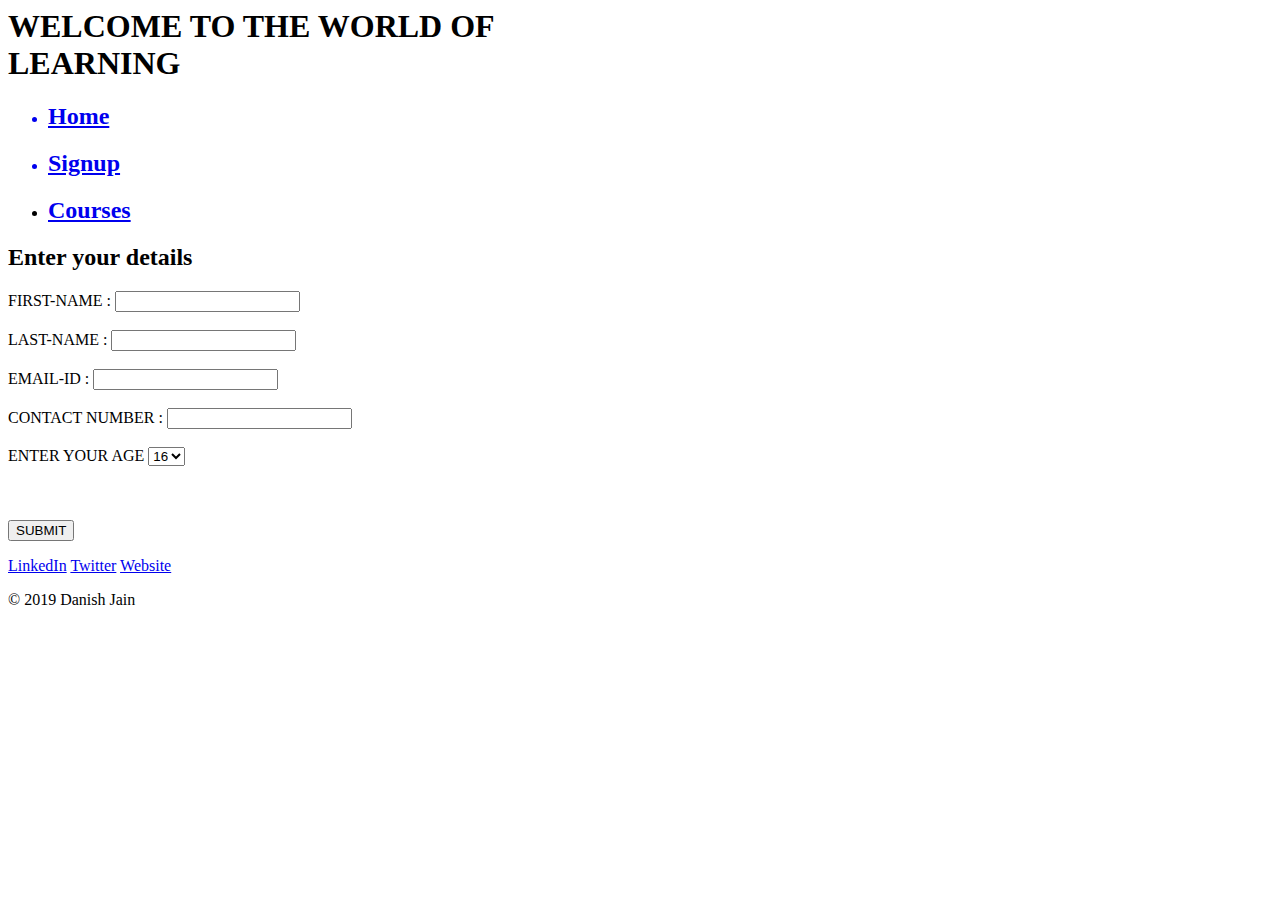
==== index.html @ b7ee3d74 "Add files via upload" ====
<html>

<head>
  <title> Training Cell </title>
  <link rel="stylesheet" href="E:\the-complete-web-development-bootcamp\working\collegeproj\hicss.css">
  <link href="https://fonts.googleapis.com/css?family=Lato" rel="stylesheet">
  <link href="https://fonts.googleapis.com/css?family=Overlock" rel="stylesheet">

</head>

<body>
  <div class="top">
    <h1>WELCOME TO THE WORLD OF<br> <span>LEARNING</span></h1>
  </div>

  <div class="blur">

    <div class="nav">

      <ul>
        <a href="#">
          <li>
            <h2>Home</h2>
          </li>
        </a>
        <a href="#">
          <li>
            <h2>Signup</h2>
          </li>
        </a>
        <li>
          <a href="#">
            <h2>Courses</h2>
        </li>
        </a>
      </ul>
    </div>

    


    <h2 class="detail"> Enter your details </h2>
    <form action="hi2.html">
      <label> FIRST-NAME :
        <input type="text" name="firstname" required>
      </label>
      <br>
      <br>
      <label> LAST-NAME :
        <input type="text" name="lastname" required>
      </label>
      <br>

      <br>
      <label class="el"> EMAIL-ID :
        <input class="email" type="email" name=email required>
      </label>
      <br>

      <br>
      <label class="cn"> CONTACT NUMBER :
        <input class="cnl" type="text" maxlength="10" name="firstname" required>
      </label>
      <br>

      <br>
      <label> ENTER YOUR AGE
        <select name="age">
          <option value=16> 16 </option>
          <option value=17> 17 </option>
          <option value=18> 18 </option>
        </select>
      </label>
      <br>

      <br>
      <br>

      <br>
      <button class="butn" type="submit">SUBMIT</button>

    </form>
  </div>
<div class="bottom-container">
    <a class="footer-link" href="https://www.linkedin.com/in/danish-jain-736843171/">LinkedIn</a>
    <a class="footer-link" href="https://twitter.com/danishjain25">Twitter</a>
    <a class="footer-link" href="E:/the-complete-web-development-bootcamp/working/CSS%20-%20My%20Site/index.html">Website</a>
    <p class="copyright">© 2019 Danish Jain </p>
  </div>


</body>

</html>
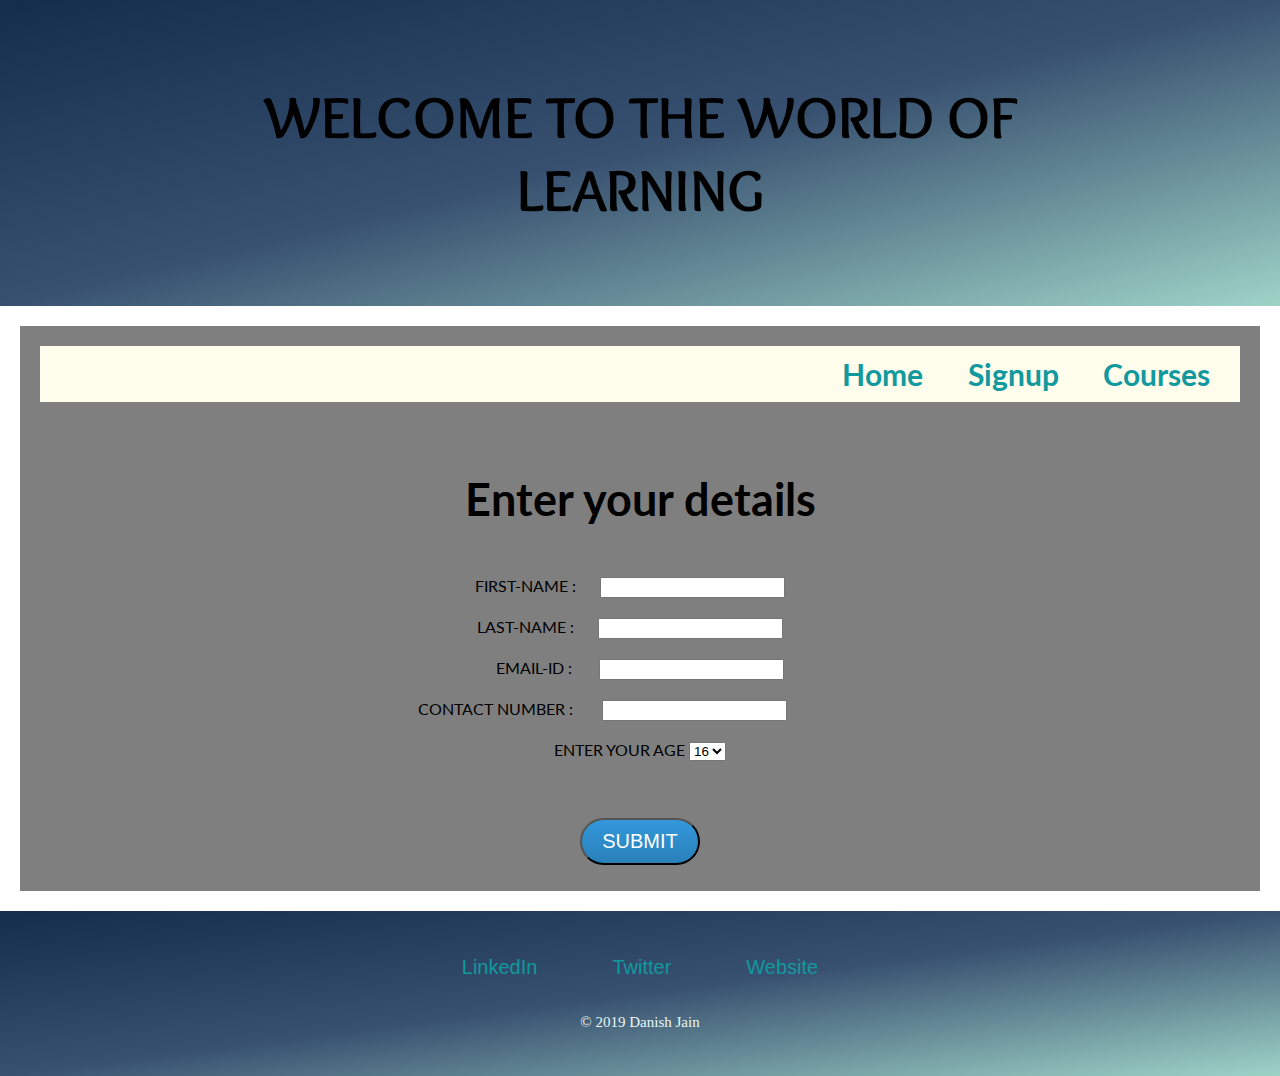
==== commit e78a87bb: "Update index.html" ====
--- a/index.html
+++ b/index.html
@@ -2,7 +2,7 @@
 
 <head>
   <title> Training Cell </title>
-  <link rel="stylesheet" href="E:\the-complete-web-development-bootcamp\working\collegeproj\hicss.css">
+  <link rel="stylesheet" href="hicss.css">
   <link href="https://fonts.googleapis.com/css?family=Lato" rel="stylesheet">
   <link href="https://fonts.googleapis.com/css?family=Overlock" rel="stylesheet">
 
--- a/hicss.css
+++ b/hicss.css
@@ -0,0 +1,158 @@
+
+body{
+  margin: 0;
+
+  background-image: url("https://i.imgur.com/VQaJKNO.png?2");
+  background-size: cover;
+
+
+
+}
+.blur{
+
+    background-image: url("https://i.imgur.com/VQaJKNO.png?2");
+
+
+ background: rgba(0, 0, 0, 0.5);
+
+margin: 20px;
+padding: 10px;
+
+
+}
+
+
+form
+{font-family: 'Lato', sans-serif;
+text-align:center;
+color:black;
+
+}
+h2
+{font-family: 'Lato', sans-serif;
+text-align:center;
+margin: 0;
+}
+.detail{
+  margin-top: 70px;
+  margin-bottom: 50px;
+  font-size: 45px;
+}
+h1:hover
+{
+color: #75cac3;
+
+}
+h1
+{font-family: 'Overlock', cursive;
+text-align: center;
+font-size:60px;
+padding: 30px;
+margin: 0;
+
+ }
+
+label:nth-of-type(6)
+{
+margin-left:-40px;
+}
+input{
+    align-content: center;
+    margin: 0 20px;
+}
+.email{
+    position: relative;
+    left: 3px;
+
+}
+.el{
+    position: relative;
+    left: 8px;
+}
+.cn
+{
+    position: relative;
+    right: 30px;
+}
+.cnl{
+    position: relative;
+    left:5px;
+}
+.butn {
+  background: #3498db;
+  background-image: linear-gradient(to bottom, #3498db, #2980b9);
+  -webkit-border-radius: 28;
+  -moz-border-radius: 28;
+  border-radius: 28px;
+  font-family: Arial;
+  color: #ffffff;
+  font-size: 20px;
+  padding: 10px 20px 10px 20px;
+  text-decoration: none;
+}
+
+.butn:hover {
+  background: #3cb0fd;
+  background-image: linear-gradient(to bottom, #3cb0fd, #3498db);
+  text-decoration: none;
+}
+.top{
+
+  position: relative;
+  background-image: linear-gradient(to bottom right, #142d4c, #385170,#9fd3c7);
+  padding: 50px;
+  margin: 0;
+}
+
+li{
+  font-size: 20px;
+  display: inline-block;
+  padding: 0 20px;
+
+}
+ul{
+  margin: 0;
+  text-align: right;
+}
+a{
+  color: #11999E;
+text-decoration: none;
+ font-family: 'Montserrat', sans-serif;
+
+}
+.footer-link{
+  padding: 20px 15px;
+  margin: 20px;
+
+}
+
+a:hover {
+  color: black;
+}
+.nav{
+  background-color: #fffeec;
+  padding: 10px;
+  margin: 10px;
+}
+hr{
+  border: dotted #3cb0fd 6px;
+  border-bottom: none;
+  border-left: none;
+  border-right: none;
+  width: 4%;
+  margin: 10px auto;
+
+}
+.bottom-container {
+    background-image: linear-gradient(to bottom right, #142d4c, #385170,#9fd3c7);
+  background-color: #66BFBF;
+  text-align: center;
+  font-size: 20px;
+  padding: 45px 0 10px;
+
+}
+.copyright {
+  color: #EAF6F6;
+  font-size: 15px;
+  padding: 20px 0;
+}
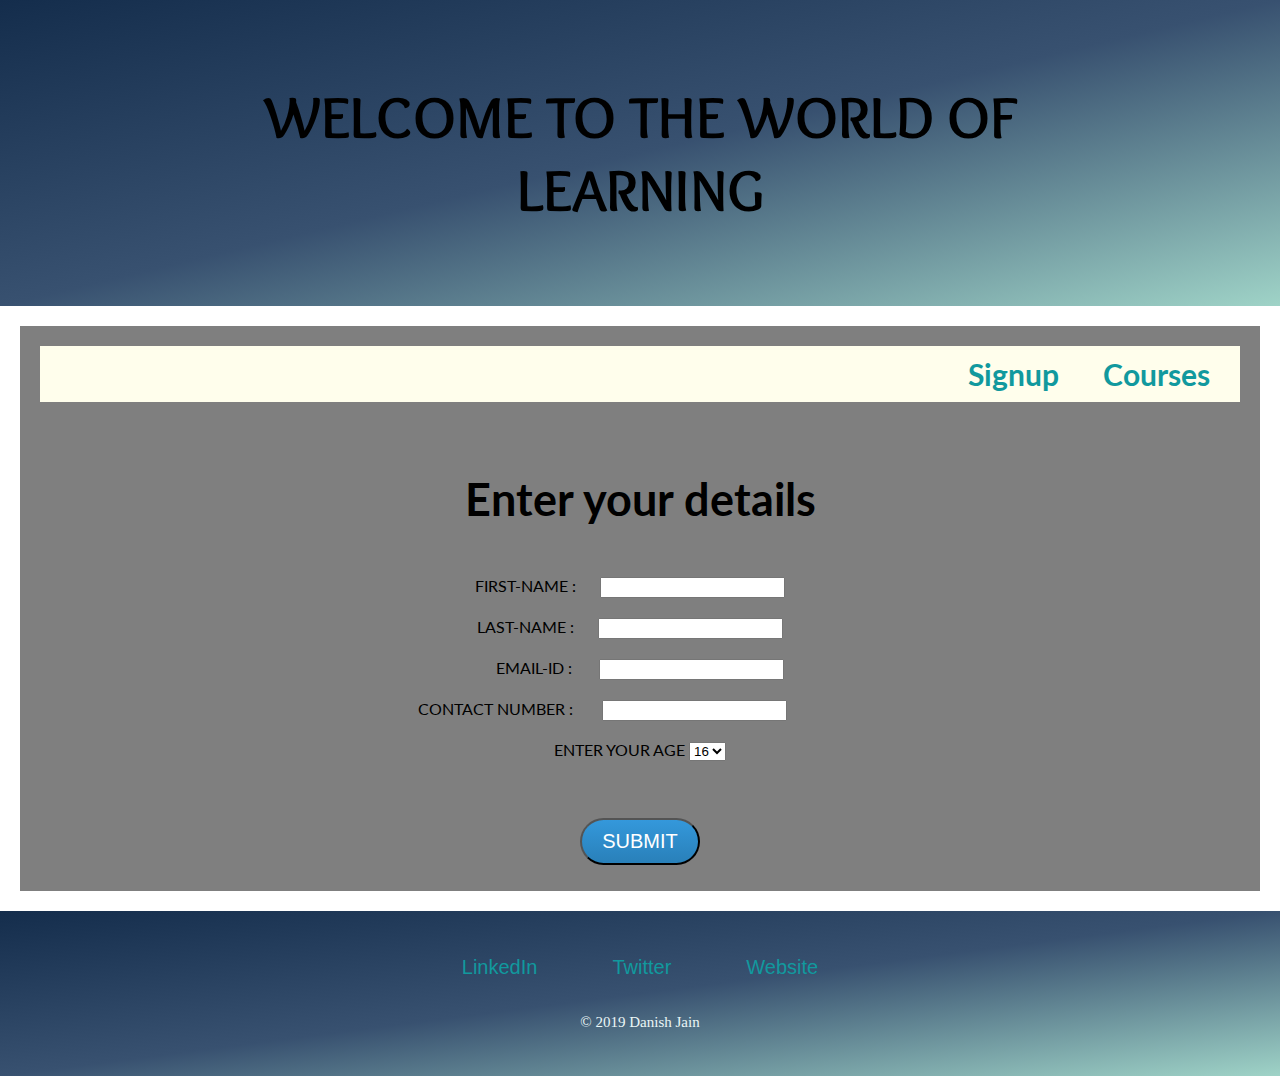
==== commit 0f47cf37: "Update index.html" ====
--- a/index.html
+++ b/index.html
@@ -18,18 +18,14 @@
     <div class="nav">
 
       <ul>
-        <a href="#">
-          <li>
-            <h2>Home</h2>
-          </li>
         </a>
-        <a href="#">
+        <a href="index.html">
           <li>
             <h2>Signup</h2>
           </li>
         </a>
         <li>
-          <a href="#">
+          <a href="hi2.html">
             <h2>Courses</h2>
         </li>
         </a>
--- a/hicss.css
+++ b/hicss.css
@@ -156,3 +156,27 @@
   font-size: 15px;
   padding: 20px 0;
 }
+img
+{
+display: inline-block;
+}
+.html{
+  position: absolute;
+left: 250px;
+top: 355px;
+}
+
+.css{
+  position: absolute;
+left: 650px;
+top: 355px;
+}
+
+.js{
+  position: absolute;
+left: 1000px;
+top: 335px;
+}
+#blur{
+  height: 350px;
+}
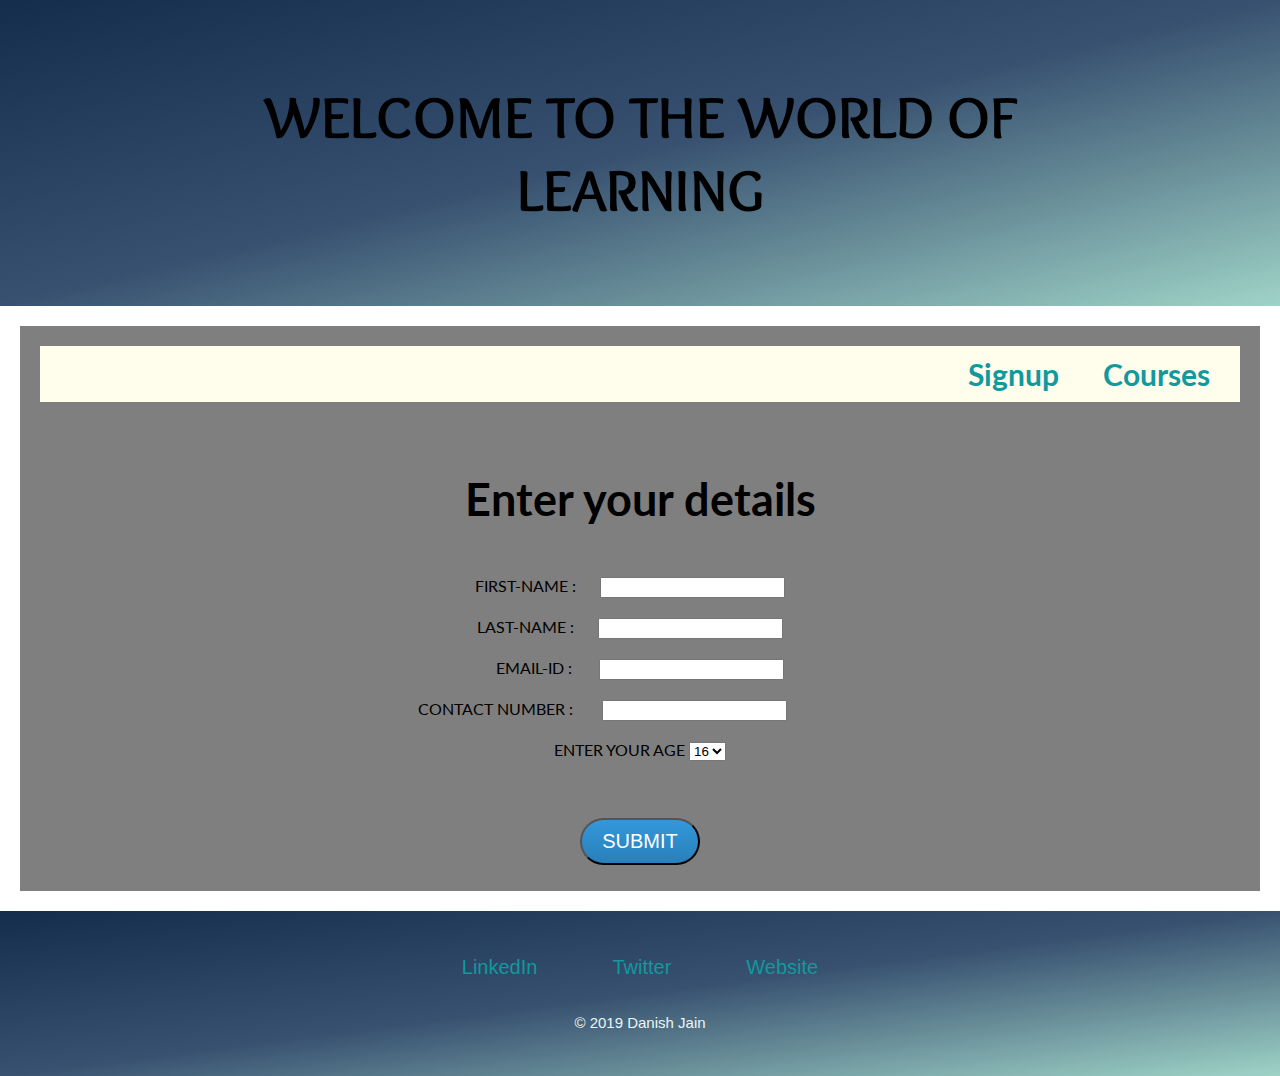
==== commit 63e6fbfc: "Update index.html" ====
--- a/index.html
+++ b/index.html
@@ -10,7 +10,7 @@
 
 <body>
   <div class="top">
-    <h1>WELCOME TO THE WORLD OF<br> <span>LEARNING</span></h1>
+    <h1>WELCOME TO THE WORLD OF<br> LEARNING</h1>
   </div>
 
   <div class="blur">
--- a/hicss.css
+++ b/hicss.css
@@ -180,3 +180,20 @@
 #blur{
   height: 350px;
 }
+
+p
+{
+  color: white;
+  font-size: 25px;
+  font-family: 'Montserrat', sans-serif;
+padding-bottom: 10px;
+
+}
+.bold
+{
+  color: black;
+}
+span{
+  text-decoration: underline;
+  background-color: black;
+}
